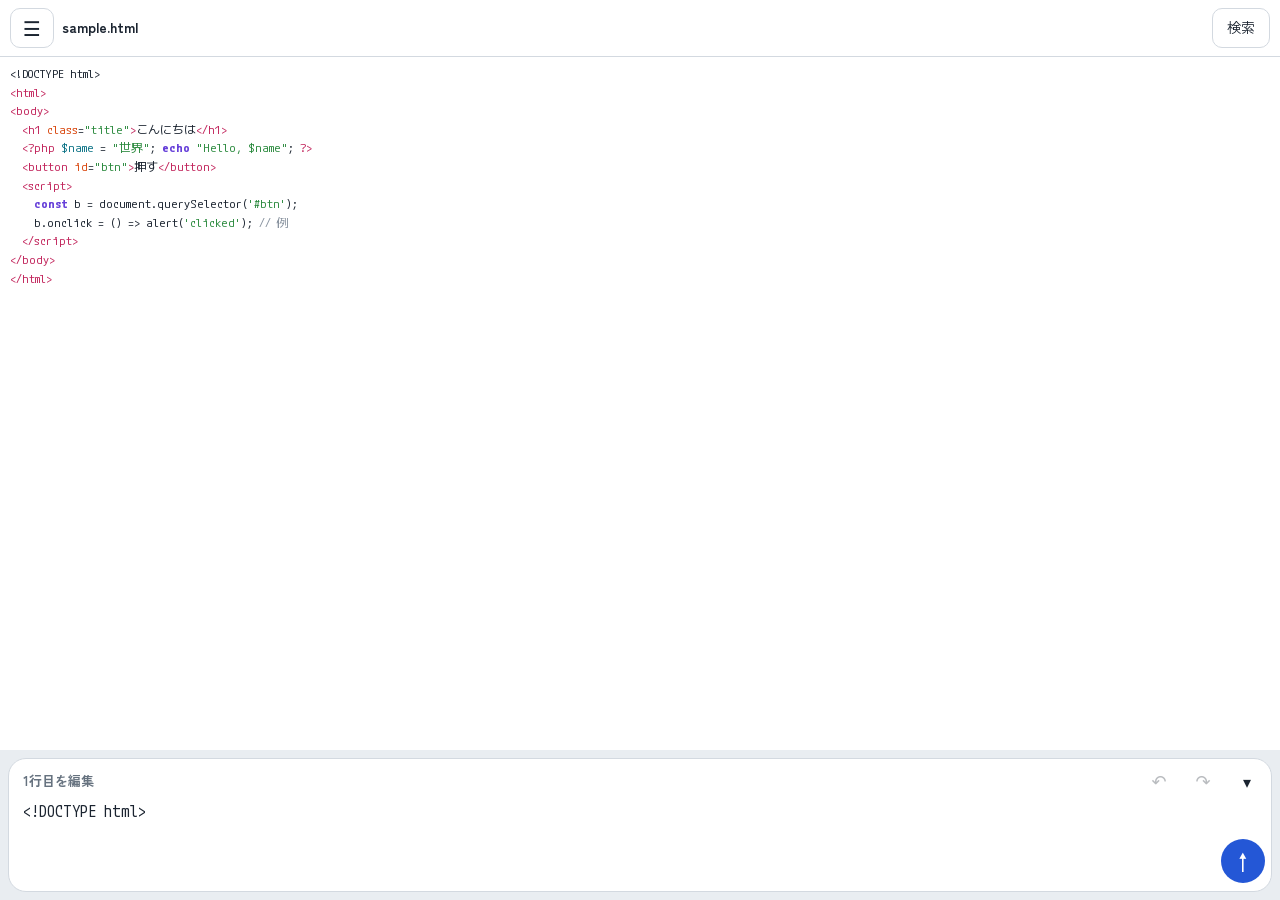
==== editor.html @ 5c8cc274 "Add files via upload" ====
<!DOCTYPE html>
<html lang="ja">
<head>
<meta charset="utf-8">
<meta name="viewport" content="width=device-width, initial-scale=1, viewport-fit=cover">
<title>コードエディタ</title>
<link rel="stylesheet" href="https://fonts.googleapis.com/css2?family=M+PLUS+1+Code:wght@400;700&family=Zen+Kaku+Gothic+New:wght@400;700&display=swap">
<style>
:root{--bg:#e9edf1;--pane:#fff;--ink:#1b2430;--mute:#66727f;--line:#d3d9e0;--acc:#2457d6;--onacc:#fff;--selbg:rgba(36,87,214,.25);
--c:#8a94a0;--s:#2b8a3e;--v:#0b7285;--k:#6741d9;--n:#1971c2;--t:#c2255c;--a:#d9480f;
box-sizing:border-box;padding-top:env(safe-area-inset-top,0px);padding-bottom:env(safe-area-inset-bottom,0px);color-scheme:light}
@media (prefers-color-scheme:dark){:root:not([data-theme="light"]){--bg:#0d1116;--pane:#151a21;--ink:#dde3ea;--mute:#8793a1;--line:#27303a;--acc:#6c9bff;--onacc:#0d1116;--selbg:rgba(108,155,255,.35);
--c:#6c7886;--s:#8ce99a;--v:#66d9e8;--k:#b197fc;--n:#74c0fc;--t:#f783ac;--a:#ffa94d;color-scheme:dark}}
:root[data-theme="dark"]{--bg:#0d1116;--pane:#151a21;--ink:#dde3ea;--mute:#8793a1;--line:#27303a;--acc:#6c9bff;--onacc:#0d1116;--selbg:rgba(108,155,255,.35);
--c:#6c7886;--s:#8ce99a;--v:#66d9e8;--k:#b197fc;--n:#74c0fc;--t:#f783ac;--a:#ffa94d;color-scheme:dark}
html{scroll-padding-top:env(safe-area-inset-top,0px)}
*{box-sizing:border-box}
html,body{height:100%;margin:0}
body{background:var(--bg);color:var(--ink);font:14px/1.4 "Zen Kaku Gothic New",system-ui,sans-serif;overflow:hidden;-webkit-text-size-adjust:100%}
#app{height:100%;display:flex;flex-direction:column;position:relative;overflow:hidden}
button{font:inherit;color:inherit;cursor:pointer}
.b{border:1px solid var(--line);background:var(--pane);border-radius:10px;min-height:40px;padding:0 14px}
header{display:flex;align-items:center;gap:8px;padding:8px 10px;background:var(--pane);border-bottom:1px solid var(--line)}
#menu{width:44px;padding:0;font-size:20px}
#fname{flex:1;min-width:0;white-space:nowrap;overflow:hidden;text-overflow:ellipsis;font-weight:700}
main{position:relative;flex:1;min-height:0;background:var(--pane)}
#mk,#hl,#ta{position:absolute;inset:0;margin:0;padding:8px 10px;border:0;font:12px/1.55 "M PLUS 1 Code",ui-monospace,monospace;white-space:pre;tab-size:2;letter-spacing:0}
#mk,#hl{overflow:hidden;pointer-events:none;color:var(--ink)}
#mk{color:transparent}mark{background:rgba(255,196,0,.4);color:transparent;border-radius:2px}mark.cu{background:rgba(255,140,0,.75)}
#hl code,#mk code{font:inherit}
#hl i{font-style:normal}
#ta{overflow:auto;resize:none;outline:0;background:transparent;color:transparent;-webkit-text-fill-color:transparent;caret-color:var(--acc)}
#ta::selection{background:var(--selbg)}
i.c{color:var(--c)}i.s{color:var(--s)}i.v{color:var(--v)}i.k{color:var(--k);font-weight:700}i.n{color:var(--n)}i.t{color:var(--t)}i.a{color:var(--a)}
#chat{margin:8px;border:1px solid var(--line);background:var(--pane);border-radius:18px;padding:4px 6px 6px 14px}
.bar{display:flex;align-items:center;gap:8px;min-height:36px}
#chip{flex:1;min-width:0;font-size:13px;font-weight:700;color:var(--mute);white-space:nowrap;overflow:hidden;text-overflow:ellipsis}
#min{width:36px;height:36px;border:0;background:transparent;font-size:16px;transition:transform .2s}
#chat.min #min{transform:rotate(180deg)}
.row{display:flex;align-items:flex-end;gap:8px;padding-bottom:2px}
#ct{flex:1;min-width:0;height:84px;resize:none;border:0;outline:0;padding:0;background:transparent;color:var(--ink);font:16px/1.5 "M PLUS 1 Code",ui-monospace,monospace;white-space:pre;overflow:auto}
#ct::placeholder{color:var(--mute)}
#go{flex:none;width:44px;height:44px;border-radius:50%;border:0;background:var(--acc);color:var(--onacc);font-size:22px;font-weight:700}
#chat.min .row{display:none}
#scrim{position:absolute;inset:0;background:rgba(0,0,0,.4);opacity:0;pointer-events:none;transition:opacity .2s;z-index:5}
#drawer{position:absolute;top:0;bottom:0;left:0;width:min(84vw,330px);background:var(--pane);border-right:1px solid var(--line);transform:translateX(-102%);transition:transform .22s;z-index:6;display:flex;flex-direction:column;padding:10px;gap:10px}
#app.open #scrim{opacity:1;pointer-events:auto}
#app.open #drawer{transform:none}
.top{display:flex;gap:8px}
#open{flex:1;background:var(--acc);color:var(--onacc);border-color:var(--acc);font-weight:700}
h2{margin:6px 2px 0;font-size:13px;color:var(--mute)}
#hist{flex:1;overflow:auto;display:flex;flex-direction:column;gap:4px}
.it{display:flex;align-items:center;gap:6px;border-radius:10px;padding:2px 2px 2px 10px}
.it.cur{background:var(--bg)}
.it .m{flex:1;min-width:0;border:0;background:transparent;text-align:left;padding:8px 0}
.it .m b{display:block;white-space:nowrap;overflow:hidden;text-overflow:ellipsis}
.it .m small{color:var(--mute)}
.it .x{width:36px;height:36px;border:0;background:transparent;color:var(--mute)}
.empty{color:var(--mute);padding:8px 4px}
#un,#re{width:36px;height:36px;border:0;background:transparent;font-size:18px}#un:disabled,#re:disabled{opacity:.3}
#sb{display:none;align-items:center;gap:6px;padding:6px 10px;background:var(--pane);border-bottom:1px solid var(--line)}#sb.on{display:flex}
#q{flex:1;min-width:0;height:38px;border:1px solid var(--line);border-radius:10px;background:var(--bg);color:var(--ink);font:16px "Zen Kaku Gothic New",system-ui,sans-serif;padding:0 10px;outline:0}
#qn{font-size:12px;color:var(--mute);min-width:40px;text-align:right}#sb .b{min-height:38px;padding:0 10px}
</style>
</head>
<body>
<div id="app">
  <header>
    <button class="b" id="menu" aria-label="ファイルの履歴を開く">☰</button>
    <div id="fname"></div>
    <button class="b" id="sbtn">検索</button>
  </header>
  <div id="sb"><input id="q" type="search" placeholder="キーワード" autocapitalize="off" autocorrect="off"><span id="qn"></span><button class="b" id="pv" aria-label="前へ">▲</button><button class="b" id="nx" aria-label="次へ">▼</button><button class="b" id="sx" aria-label="検索を閉じる">✕</button></div>
  <main>
    <pre id="mk" aria-hidden="true"><code></code></pre>
    <pre id="hl" aria-hidden="true"><code></code></pre>
    <textarea id="ta" readonly inputmode="none" spellcheck="false" autocapitalize="off" autocorrect="off" wrap="off" aria-label="コード（選択のみ）"></textarea>
  </main>
  <section id="chat">
    <div class="bar"><span id="chip"></span><button id="un" aria-label="元に戻す">↶</button><button id="re" aria-label="やり直す">↷</button><button id="min" aria-label="編集欄を最小化">▾</button></div>
    <div class="row">
      <textarea id="ct" spellcheck="false" autocapitalize="off" autocorrect="off" wrap="off" placeholder="ここで編集して ↑ で本文に反映"></textarea>
      <button id="go" aria-label="本文に反映">↑</button>
    </div>
  </section>
  <div id="scrim"></div>
  <aside id="drawer">
    <div class="top"><button class="b" id="open">開く</button><button class="b" id="new">新規</button></div>
    <input type="file" id="fi" hidden>
    <h2>履歴</h2>
    <div id="hist"></div>
  </aside>
</div>
<script>
const $=s=>document.querySelector(s);
const ta=$('#ta'),ct=$('#ct'),chip=$('#chip'),hl=$('#hl code'),pre=$('#hl'),mkp=$('#mk'),mk=$('#mk code'),app=$('#app'),chat=$('#chat');
const esc=s=>s.replace(/&/g,'&amp;').replace(/</g,'&lt;').replace(/>/g,'&gt;');
const sub=(s,re,f)=>{let o='',i=0,m;re.lastIndex=0;while((m=re.exec(s))&&m[0]){o+=esc(s.slice(i,m.index))+f(m);i=re.lastIndex}return o+esc(s.slice(i))};
const sp=(c,s)=>'<i class="'+c+'">'+esc(s)+'</i>';
const paint=(s,re,cl)=>sub(s,re,m=>{let g=1;while(m[g]===undefined)g++;return sp(cl[g-1],m[0])});
const JSRE=/(\/\/[^\n]*|\/\*[\s\S]*?\*\/)|("(?:\\.|[^"\\\n])*"|'(?:\\.|[^'\\\n])*'|`(?:\\.|[^`\\])*`)|(\$[A-Za-z_]\w*)|\b(const|let|var|function|return|if|else|for|while|do|new|class|extends|import|export|from|async|await|try|catch|finally|throw|switch|case|default|break|continue|this|null|true|false|undefined|typeof|of|in|instanceof)\b|(\b\d+\.?\d*\b)/g;
const PHPRE=/(\/\/[^\n]*|#[^\n]*|\/\*[\s\S]*?\*\/)|("(?:\\.|[^"\\])*"|'(?:\\.|[^'\\])*')|(\$[A-Za-z_]\w*)|\b(echo|print|function|return|if|else|elseif|foreach|for|while|as|new|class|public|private|protected|static|use|namespace|require|require_once|include|include_once|array|null|true|false|try|catch|throw|switch|case|break|continue|isset|empty)\b|(\b\d+\.?\d*\b)/gi;
const CSSRE=/(\/\*[\s\S]*?\*\/)|("[^"\n]*"|'[^'\n]*')|(#[0-9a-f]{3,8}\b)|([\w-]+(?=\s*:))|(\b\d+\.?\d*)/gi;
const CL=['c','s','v','k','n'],CC=['c','s','n','k','n'];
const HTMLRE=/(<!-\-[\s\S]*?-\->)|(<\?[\s\S]*?(?:\?>|$))|(<script\b[^>]*>)([\s\S]*?)(<\/script\s*>)|(<style\b[^>]*>)([\s\S]*?)(<\/style\s*>)|(<\/?[a-zA-Z][^>]*>)/gi;
const ATTR=/([\w:@.-]+)(\s*=\s*)?("[^"]*"|'[^']*'|[^\s"'>]+)?/g;
const VOID=new Set('area base br col embed hr img input link meta source track wbr'.split(' '));
function tag(t){const m=/^(<\/?)([\w:-]+)([\s\S]*?)(\/?>)$/.exec(t);if(!m)return esc(t);
  return sp('t',m[1]+m[2])+sub(m[3],ATTR,x=>sp('a',x[1])+esc(x[2]||'')+(x[3]?sp('s',x[3]):''))+sp('t',m[4])}
function php(t){const o=/^(<\?(?:php|=)?)([\s\S]*?)(\?>)?$/.exec(t);return sp('t',o[1])+paint(o[2],PHPRE,CL)+(o[3]?sp('t',o[3]):'')}
function paintAll(s,n){const e=n.split('.').pop().toLowerCase();
  if(['js','mjs','json'].includes(e))return paint(s,JSRE,CL);
  if(e==='css')return paint(s,CSSRE,CC);
  if(['txt','md'].includes(e))return esc(s);
  return sub(s,HTMLRE,m=>m[1]?sp('c',m[1]):m[2]?php(m[2]):m[3]?tag(m[3])+paint(m[4],JSRE,CL)+tag(m[5]):m[6]?tag(m[6])+paint(m[7],CSSRE,CC)+tag(m[8]):tag(m[9]))}
function scope(src,pos){const re=new RegExp(HTMLRE.source,'gi'),st=[];let best=null,m;
  const cons=(s,e,nm)=>{if(s<=pos&&pos<=e&&(!best||e-s<best.e-best.s))best={s,e,nm}};
  while((m=re.exec(src))){
    if(m[3])cons(m.index+m[3].length,m.index+m[3].length+m[4].length,'script');
    else if(m[6])cons(m.index+m[6].length,m.index+m[6].length+m[7].length,'style');
    else if(m[9]){const t=m[9],x=/^<(\/?)([\w:-]+)/.exec(t);if(!x)continue;const nm=x[2].toLowerCase();
      if(VOID.has(nm)||/\/>$/.test(t))continue;
      if(!x[1])st.push({nm,s:m.index+t.length});
      else{let k=st.length-1;while(k>=0&&st[k].nm!==nm)k--;if(k>=0){const o=st[k];st.length=k;cons(o.s,m.index,nm)}}}}
  return best}
let H=[],cur,S={s:0,e:0},tm;
try{H=JSON.parse(localStorage.getItem('ed.h')||'[]')}catch(e){}
const persist=()=>{const w=()=>localStorage.setItem('ed.h',JSON.stringify(H.slice(0,30)));try{w()}catch(e){try{H.forEach(x=>{if(x!==cur){x.u=[x.c];x.i=0}});w()}catch(e2){}}};
const fl=(b,t)=>{const o=b.textContent;b.textContent=t;setTimeout(()=>b.textContent=o,1200)};
const SAMPLE='<!DOCTYPE html>\n<html>\n<body>\n  <h1 class="title">こんにちは</h1>\n  <?php $name = "世界"; echo "Hello, $name"; ?>\n  <button id="btn">押す</button>\n  <script>\n    const b = document.querySelector(\'#btn\');\n    b.onclick = () => alert(\'clicked\'); // 例\n  <\/script>\n</body>\n</html>\n';
function sy(){[pre,mkp].forEach(p=>{p.scrollTop=ta.scrollTop;p.scrollLeft=ta.scrollLeft})}
function render(){hl.innerHTML=paintAll(ta.value,cur.n)+'\n ';find();sy()}
function touch(){cur.c=ta.value;cur.t=Date.now();clearTimeout(tm);tm=setTimeout(()=>{H=[cur,...H.filter(x=>x.id!==cur.id)];persist();list()},500)}
function sync(){const v=ta.value,a=ta.selectionStart,b=ta.selectionEnd;
  if(a!==b){S={s:a,e:b};chip.textContent='選択範囲 '+(b-a)+'文字'}
  else{const r=/^(js|mjs|json|css|txt|md)$/i.test(cur.n.split('.').pop())?null:scope(v,a);
    if(r){S=r;chip.textContent='<'+r.nm+'> の中身を編集'}
    else{const ls=v.lastIndexOf('\n',a-1)+1;let le=v.indexOf('\n',a);if(le<0)le=v.length;S={s:ls,e:le};chip.textContent=v.slice(0,a).split('\n').length+'行目を編集'}}
  ct.value=v.slice(S.s,S.e)}
const later=()=>setTimeout(sync,0);
['keyup','pointerup','touchend','select','input','click'].forEach(e=>ta.addEventListener(e,later));
document.addEventListener('selectionchange',()=>{if(document.activeElement===ta)later()});
ta.addEventListener('scroll',sy);
$('#go').onclick=()=>{const t=ct.value,v=ta.value;ta.value=v.slice(0,S.s)+t+v.slice(S.e);
  const sel=ta.selectionStart!==ta.selectionEnd||false;
  const wasSel=chip.textContent.startsWith('選択');
  wasSel?ta.setSelectionRange(S.s,S.s+t.length):ta.setSelectionRange(S.s,S.s);
  render();commit();sync();const c=chip.textContent;chip.textContent='反映しました ✓';setTimeout(()=>{if(chip.textContent.startsWith('反映'))chip.textContent=c},1200)};
$('#min').onclick=()=>chat.classList.toggle('min');
function commit(){cur.u=cur.u.slice(0,cur.i+1);cur.u.push(ta.value);if(cur.u.length>50)cur.u.shift();cur.i=cur.u.length-1;touch();ur()}
function ur(){$('#un').disabled=cur.i<=0;$('#re').disabled=cur.i>=cur.u.length-1}
function jump(d){const i=cur.i+d;if(i<0||i>=cur.u.length)return;cur.i=i;const p=ta.selectionStart,st=ta.scrollTop,sl=ta.scrollLeft;ta.value=cur.u[i];const n=Math.min(p,ta.value.length);ta.setSelectionRange(n,n);render();ta.scrollTop=st;ta.scrollLeft=sl;sy();touch();sync();ur()}
$('#un').onclick=()=>jump(-1);$('#re').onclick=()=>jump(1);
let ms=[],mi=0;const q=$('#q');
function find(){const k=q.value.toLowerCase(),raw=ta.value,v=raw.toLowerCase();ms=[];
  if(k&&$('#sb').classList.contains('on')){let i=-1;while(ms.length<2000&&(i=v.indexOf(k,i+1))>=0)ms.push(i)}
  if(mi>=ms.length)mi=0;let o='',p=0;
  ms.forEach((x,j)=>{o+=esc(raw.slice(p,x))+'<mark'+(j===mi?' class="cu"':'')+'>'+esc(raw.substr(x,k.length))+'</mark>';p=x+k.length});
  mk.innerHTML=ms.length?o+esc(raw.slice(p))+'\n ':'';
  $('#qn').textContent=ms.length?(mi+1)+'/'+ms.length:(k?'0件':'')}
function step(d){if(!ms.length)return;mi=(mi+d+ms.length)%ms.length;find();const x=ms[mi];ta.setSelectionRange(x,x+q.value.length);sync();
  const m=mk.querySelector('mark.cu');if(m){ta.scrollTop=Math.max(0,m.offsetTop-ta.clientHeight/3);ta.scrollLeft=Math.max(0,m.offsetLeft-ta.clientWidth/3);sy()}}
q.oninput=()=>{mi=0;find();step(0)};
q.onkeydown=e=>{if(e.key==='Enter'){e.preventDefault();step(e.shiftKey?-1:1)}};
$('#nx').onclick=()=>step(1);$('#pv').onclick=()=>step(-1);
$('#sbtn').onclick=()=>{const s=$('#sb');s.classList.toggle('on');if(s.classList.contains('on'))q.focus();find()};
$('#sx').onclick=()=>{$('#sb').classList.remove('on');find()};
function setDoc(d){cur=d;if(!d.u){d.u=[d.c];d.i=0}ta.value=d.c;$('#fname').textContent=d.n;render();ta.scrollTop=0;ta.setSelectionRange(0,0);sync();list();ur()}
function list(){const el=$('#hist');
  el.innerHTML=H.length?H.map(x=>'<div class="it'+(x.id===cur.id?' cur':'')+'" data-id="'+x.id+'"><button class="m"><b>'+esc(x.n)+'</b><small>'+new Date(x.t).toLocaleString('ja-JP',{month:'numeric',day:'numeric',hour:'2-digit',minute:'2-digit'})+'</small></button><button class="x" aria-label="履歴から削除">✕</button></div>').join(''):'<div class="empty">開いたファイルがここに並びます</div>'}
$('#hist').onclick=e=>{const it=e.target.closest('.it');if(!it)return;const id=+it.dataset.id;
  if(e.target.closest('.x')){H=H.filter(x=>x.id!==id);persist();list();return}
  const d=H.find(x=>x.id===id);if(d){setDoc(d);app.classList.remove('open')}};
$('#menu').onclick=()=>app.classList.add('open');
$('#scrim').onclick=()=>app.classList.remove('open');
$('#open').onclick=()=>$('#fi').click();
$('#new').onclick=()=>{setDoc({id:Date.now(),n:'名称未設定.html',c:'',t:Date.now()});app.classList.remove('open')};
$('#fi').onchange=e=>{const f=e.target.files[0];if(!f)return;const r=new FileReader();
  r.onload=()=>{const d={id:Date.now(),n:f.name,c:String(r.result),t:Date.now()};H=[d,...H];persist();setDoc(d);app.classList.remove('open')};
  r.readAsText(f);e.target.value=''};
const vv=window.visualViewport;if(vv){const f=()=>{document.documentElement.style.height=vv.height+'px';window.scrollTo(0,0)};vv.addEventListener('resize',f)}
if(!H.length){H=[{id:Date.now(),n:'sample.html',c:SAMPLE,t:Date.now()}];persist()}
setDoc(H[0]);
</script>
</body>
</html>
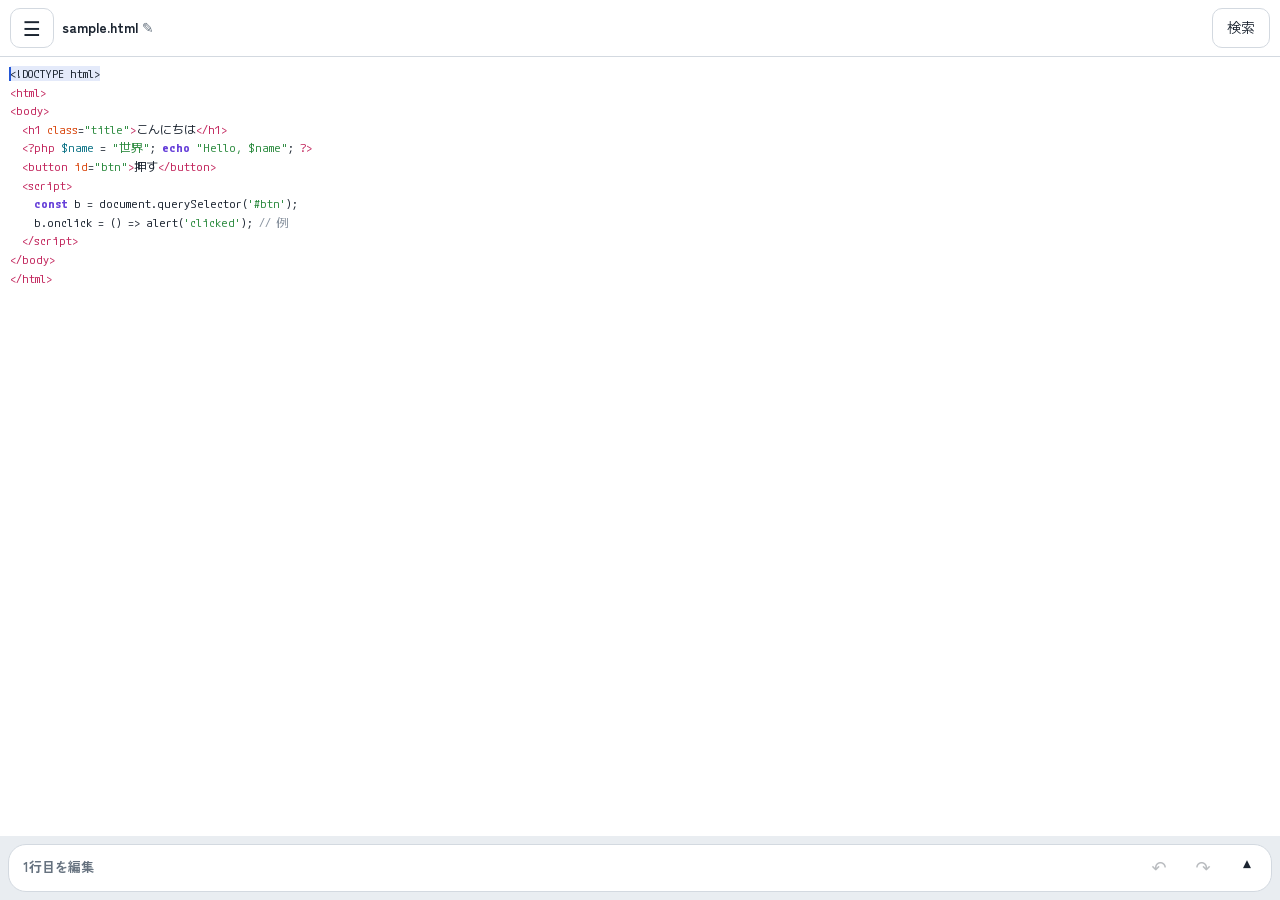
==== commit a764196c: "Add files via upload" ====
--- a/editor.html
+++ b/editor.html
@@ -24,9 +24,9 @@
 #menu{width:44px;padding:0;font-size:20px}
 #fname{flex:1;min-width:0;white-space:nowrap;overflow:hidden;text-overflow:ellipsis;font-weight:700}
 main{position:relative;flex:1;min-height:0;background:var(--pane)}
-#mk,#hl,#ta{position:absolute;inset:0;margin:0;padding:8px 10px;border:0;font:12px/1.55 "M PLUS 1 Code",ui-monospace,monospace;white-space:pre;tab-size:2;letter-spacing:0}
-#mk,#hl{overflow:hidden;pointer-events:none;color:var(--ink)}
-#mk{color:transparent}mark{background:rgba(255,196,0,.4);color:transparent;border-radius:2px}mark.cu{background:rgba(255,140,0,.75)}
+#sc,#mk,#hl,#ta{position:absolute;inset:0;margin:0;padding:8px 10px;border:0;font:12px/1.55 "M PLUS 1 Code",ui-monospace,monospace;white-space:pre;tab-size:2;letter-spacing:0}
+#sc,#mk,#hl{overflow:hidden;pointer-events:none;color:var(--ink)}
+#sc,#mk{color:transparent}mark{background:rgba(255,196,0,.4);color:transparent;border-radius:2px}mark.cu{background:rgba(255,140,0,.75)}
 #hl code,#mk code{font:inherit}
 #hl i{font-style:normal}
 #ta{overflow:auto;resize:none;outline:0;background:transparent;color:transparent;-webkit-text-fill-color:transparent;caret-color:var(--acc)}
@@ -41,13 +41,14 @@
 #ct{flex:1;min-width:0;height:84px;resize:none;border:0;outline:0;padding:0;background:transparent;color:var(--ink);font:16px/1.5 "M PLUS 1 Code",ui-monospace,monospace;white-space:pre;overflow:auto}
 #ct::placeholder{color:var(--mute)}
 #go{flex:none;width:44px;height:44px;border-radius:50%;border:0;background:var(--acc);color:var(--onacc);font-size:22px;font-weight:700}
-#chat.min .row{display:none}
+.rw{display:grid;grid-template-rows:1fr;transition:grid-template-rows .28s cubic-bezier(.3,.8,.3,1)}.rw>div{overflow:hidden;min-height:0;transition:opacity .2s}
+#chat.min .rw{grid-template-rows:0fr}#chat.min .rw>div{opacity:0;visibility:hidden;transition:opacity .15s,visibility 0s .28s}
 #scrim{position:absolute;inset:0;background:rgba(0,0,0,.4);opacity:0;pointer-events:none;transition:opacity .2s;z-index:5}
 #drawer{position:absolute;top:0;bottom:0;left:0;width:min(84vw,330px);background:var(--pane);border-right:1px solid var(--line);transform:translateX(-102%);transition:transform .22s;z-index:6;display:flex;flex-direction:column;padding:10px;gap:10px}
 #app.open #scrim{opacity:1;pointer-events:auto}
 #app.open #drawer{transform:none}
 .top{display:flex;gap:8px}
-#open{flex:1;background:var(--acc);color:var(--onacc);border-color:var(--acc);font-weight:700}
+#open{flex:none;background:var(--acc);color:var(--onacc);border-color:var(--acc);font-weight:700}
 h2{margin:6px 2px 0;font-size:13px;color:var(--mute)}
 #hist{flex:1;overflow:auto;display:flex;flex-direction:column;gap:4px}
 .it{display:flex;align-items:center;gap:6px;border-radius:10px;padding:2px 2px 2px 10px}
@@ -61,6 +62,22 @@
 #sb{display:none;align-items:center;gap:6px;padding:6px 10px;background:var(--pane);border-bottom:1px solid var(--line)}#sb.on{display:flex}
 #q{flex:1;min-width:0;height:38px;border:1px solid var(--line);border-radius:10px;background:var(--bg);color:var(--ink);font:16px "Zen Kaku Gothic New",system-ui,sans-serif;padding:0 10px;outline:0}
 #qn{font-size:12px;color:var(--mute);min-width:40px;text-align:right}#sb .b{min-height:38px;padding:0 10px}
+#chat.hide{display:none}
+#sc code{display:block;width:max-content;min-width:100%;font:inherit}
+.sc{background:rgba(120,140,200,.16);background:color-mix(in srgb,var(--acc) 12%,transparent)}
+.cr{display:inline-block;width:0;height:0;position:relative}.cr::after{content:"";position:absolute;left:-1px;top:-.95em;height:1.2em;border-left:2px solid var(--acc);animation:bl 1s steps(2,start) infinite}
+@keyframes bl{to{visibility:hidden}}
+#chip{cursor:pointer}
+#fname{cursor:pointer}#fname::after{content:" ✎";color:var(--mute);font-weight:400}
+#open,#new,#save{min-height:42px}
+.two{display:flex;gap:8px}.two .b{flex:1}
+#rec{display:flex;flex-wrap:wrap;gap:6px}
+.rf{border:1px solid var(--line);background:transparent;border-radius:8px;padding:3px 8px;font-size:12px;color:var(--mute);max-width:100%;white-space:nowrap;overflow:hidden;text-overflow:ellipsis}
+.rf.cur{border-color:var(--acc);color:var(--acc)}
+.hi{display:flex;flex-direction:column;gap:2px;text-align:left;border:0;border-left:3px solid var(--line);background:transparent;padding:6px 8px;border-radius:0 8px 8px 0;width:100%;flex:none}
+.hi.cur{border-left-color:var(--acc);background:var(--bg)}.hi.fut{opacity:.5}
+.hh{font-size:13px;font-weight:700}.hh em{font-style:normal;color:var(--mute);font-weight:400}
+.hx{font:12px "M PLUS 1 Code",ui-monospace,monospace;color:var(--mute);white-space:nowrap;overflow:hidden;text-overflow:ellipsis}
 </style>
 </head>
 <body>
@@ -72,28 +89,31 @@
   </header>
   <div id="sb"><input id="q" type="search" placeholder="キーワード" autocapitalize="off" autocorrect="off"><span id="qn"></span><button class="b" id="pv" aria-label="前へ">▲</button><button class="b" id="nx" aria-label="次へ">▼</button><button class="b" id="sx" aria-label="検索を閉じる">✕</button></div>
   <main>
+    <pre id="sc" aria-hidden="true"><code></code></pre>
     <pre id="mk" aria-hidden="true"><code></code></pre>
     <pre id="hl" aria-hidden="true"><code></code></pre>
     <textarea id="ta" readonly inputmode="none" spellcheck="false" autocapitalize="off" autocorrect="off" wrap="off" aria-label="コード（選択のみ）"></textarea>
   </main>
   <section id="chat">
     <div class="bar"><span id="chip"></span><button id="un" aria-label="元に戻す">↶</button><button id="re" aria-label="やり直す">↷</button><button id="min" aria-label="編集欄を最小化">▾</button></div>
-    <div class="row">
+    <div class="rw"><div><div class="row">
       <textarea id="ct" spellcheck="false" autocapitalize="off" autocorrect="off" wrap="off" placeholder="ここで編集して ↑ で本文に反映"></textarea>
       <button id="go" aria-label="本文に反映">↑</button>
-    </div>
+    </div></div></div>
   </section>
   <div id="scrim"></div>
   <aside id="drawer">
-    <div class="top"><button class="b" id="open">開く</button><button class="b" id="new">新規</button></div>
-    <input type="file" id="fi" hidden>
-    <h2>履歴</h2>
+    <button class="b" id="open">開く</button>
+    <div id="rec"></div>
+    <input type="file" id="fi" accept=".js,.mjs,.json,.php,.html,.htm,.css,.txt,.md,text/*" hidden>
+    <div class="two"><button class="b" id="new">新規作成</button><button class="b" id="save">保存</button></div>
+    <h2>変更履歴（タップでその時点に戻る）</h2>
     <div id="hist"></div>
   </aside>
 </div>
 <script>
 const $=s=>document.querySelector(s);
-const ta=$('#ta'),ct=$('#ct'),chip=$('#chip'),hl=$('#hl code'),pre=$('#hl'),mkp=$('#mk'),mk=$('#mk code'),app=$('#app'),chat=$('#chat');
+const ta=$('#ta'),ct=$('#ct'),chip=$('#chip'),hl=$('#hl code'),pre=$('#hl'),mkp=$('#mk'),scp=$('#sc'),scc=$('#sc code'),mk=$('#mk code'),app=$('#app'),chat=$('#chat');
 const esc=s=>s.replace(/&/g,'&amp;').replace(/</g,'&lt;').replace(/>/g,'&gt;');
 const sub=(s,re,f)=>{let o='',i=0,m;re.lastIndex=0;while((m=re.exec(s))&&m[0]){o+=esc(s.slice(i,m.index))+f(m);i=re.lastIndex}return o+esc(s.slice(i))};
 const sp=(c,s)=>'<i class="'+c+'">'+esc(s)+'</i>';
@@ -123,33 +143,45 @@
       if(!x[1])st.push({nm,s:m.index+t.length});
       else{let k=st.length-1;while(k>=0&&st[k].nm!==nm)k--;if(k>=0){const o=st[k];st.length=k;cons(o.s,m.index,nm)}}}}
   return best}
-let H=[],cur,S={s:0,e:0},tm;
+let H=[],cur,S={s:0,e:0},tm,nameMode=false;
 try{H=JSON.parse(localStorage.getItem('ed.h')||'[]')}catch(e){}
-const persist=()=>{const w=()=>localStorage.setItem('ed.h',JSON.stringify(H.slice(0,30)));try{w()}catch(e){try{H.forEach(x=>{if(x!==cur){x.u=[x.c];x.i=0}});w()}catch(e2){}}};
+const persist=()=>{const w=()=>localStorage.setItem('ed.h',JSON.stringify(H.slice(0,30)));try{w()}catch(e){try{H.forEach(x=>{if(x!==cur){x.u=[{c:x.c}];x.i=0}});w()}catch(e2){}}};
 const fl=(b,t)=>{const o=b.textContent;b.textContent=t;setTimeout(()=>b.textContent=o,1200)};
 const SAMPLE='<!DOCTYPE html>\n<html>\n<body>\n  <h1 class="title">こんにちは</h1>\n  <?php $name = "世界"; echo "Hello, $name"; ?>\n  <button id="btn">押す</button>\n  <script>\n    const b = document.querySelector(\'#btn\');\n    b.onclick = () => alert(\'clicked\'); // 例\n  <\/script>\n</body>\n</html>\n';
-function sy(){[pre,mkp].forEach(p=>{p.scrollTop=ta.scrollTop;p.scrollLeft=ta.scrollLeft})}
-function render(){hl.innerHTML=paintAll(ta.value,cur.n)+'\n ';find();sy()}
+function sy(){[pre,mkp,scp].forEach(p=>{p.scrollTop=ta.scrollTop;p.scrollLeft=ta.scrollLeft})}
+function render(){hl.innerHTML=paintAll(ta.value,cur.n)+'\n ';find();scRender();sy()}
 function touch(){cur.c=ta.value;cur.t=Date.now();clearTimeout(tm);tm=setTimeout(()=>{H=[cur,...H.filter(x=>x.id!==cur.id)];persist();list()},500)}
-function sync(){const v=ta.value,a=ta.selectionStart,b=ta.selectionEnd;
+function sync(){nameMode=false;const v=ta.value,a=ta.selectionStart,b=ta.selectionEnd;
   if(a!==b){S={s:a,e:b};chip.textContent='選択範囲 '+(b-a)+'文字'}
   else{const r=/^(js|mjs|json|css|txt|md)$/i.test(cur.n.split('.').pop())?null:scope(v,a);
     if(r){S=r;chip.textContent='<'+r.nm+'> の中身を編集'}
     else{const ls=v.lastIndexOf('\n',a-1)+1;let le=v.indexOf('\n',a);if(le<0)le=v.length;S={s:ls,e:le};chip.textContent=v.slice(0,a).split('\n').length+'行目を編集'}}
-  ct.value=v.slice(S.s,S.e)}
-const later=()=>setTimeout(sync,0);
+  ct.value=v.slice(S.s,S.e);scRender()}
+function lineHTML(t,x0,x1,cc){const pts=[...new Set([0,t.length,x0,x1,cc].filter(x=>x>=0&&x<=t.length))].sort((a,b)=>a-b);let o='';
+  for(let i=0;i<pts.length;i++){const p=pts[i];if(p===cc)o+='<span class="cr"></span>';
+    if(i+1<pts.length){const q=pts[i+1],g=esc(t.slice(p,q));o+=(x1>x0&&p>=x0&&q<=x1)?'<span class="sc">'+g+'</span>':g}}
+  return o||' '}
+function scRender(){const v=ta.value,a=ta.selectionStart,col=a===ta.selectionEnd;let o='',ls=0;
+  v.split('\n').forEach(t=>{const le=ls+t.length,full=col&&S.s<=ls&&S.e>le;let x0=-1,x1=-1;
+    if(col&&!full){const p=Math.max(S.s,ls),q=Math.min(S.e,le);if(p<q){x0=p-ls;x1=q-ls}}
+    const cc=col&&a>=ls&&a<=le?a-ls:-1;
+    o+='<div'+(full?' class="sc"':'')+'>'+lineHTML(t,x0,x1,cc)+'</div>';ls=le+1});
+  scc.innerHTML=o}
+const later=()=>setTimeout(()=>{sync();chat.classList.toggle('min',ta.selectionStart===ta.selectionEnd)},0);
 ['keyup','pointerup','touchend','select','input','click'].forEach(e=>ta.addEventListener(e,later));
 document.addEventListener('selectionchange',()=>{if(document.activeElement===ta)later()});
 ta.addEventListener('scroll',sy);
-$('#go').onclick=()=>{const t=ct.value,v=ta.value;ta.value=v.slice(0,S.s)+t+v.slice(S.e);
+$('#go').onclick=()=>{if(nameMode){renameDoc();return}const t=ct.value,v=ta.value;ta.value=v.slice(0,S.s)+t+v.slice(S.e);
   const sel=ta.selectionStart!==ta.selectionEnd||false;
   const wasSel=chip.textContent.startsWith('選択');
   wasSel?ta.setSelectionRange(S.s,S.s+t.length):ta.setSelectionRange(S.s,S.s);
   render();commit();sync();const c=chip.textContent;chip.textContent='反映しました ✓';setTimeout(()=>{if(chip.textContent.startsWith('反映'))chip.textContent=c},1200)};
 $('#min').onclick=()=>chat.classList.toggle('min');
-function commit(){cur.u=cur.u.slice(0,cur.i+1);cur.u.push(ta.value);if(cur.u.length>50)cur.u.shift();cur.i=cur.u.length-1;touch();ur()}
+chip.onclick=()=>chat.classList.toggle('min');
+function summ(o,n,k){const a=o.split('\n'),b=n.split('\n');let p=0;while(p<a.length&&p<b.length&&a[p]===b[p])p++;let s=0;while(s<a.length-p&&s<b.length-p&&a[a.length-1-s]===b[b.length-1-s])s++;const d=a.length-p-s,ad=b.length-p-s;return{t:Date.now(),l:p+1,a:ad,d:d,x:((ad>0?b[p]:a[p])||'').trim().slice(0,40),k:k.replace(/を編集$/,'')}}
+function commit(k){const o=cur.u[cur.i].c,n=ta.value;if(o===n)return;k=k||chip.textContent;cur.u=cur.u.slice(0,cur.i+1);cur.u.push({c:n,m:summ(o,n,k)});if(cur.u.length>50)cur.u.shift();cur.i=cur.u.length-1;touch();ur();hist()}
 function ur(){$('#un').disabled=cur.i<=0;$('#re').disabled=cur.i>=cur.u.length-1}
-function jump(d){const i=cur.i+d;if(i<0||i>=cur.u.length)return;cur.i=i;const p=ta.selectionStart,st=ta.scrollTop,sl=ta.scrollLeft;ta.value=cur.u[i];const n=Math.min(p,ta.value.length);ta.setSelectionRange(n,n);render();ta.scrollTop=st;ta.scrollLeft=sl;sy();touch();sync();ur()}
+function jump(d){const i=cur.i+d;if(i<0||i>=cur.u.length)return;cur.i=i;const p=ta.selectionStart,st=ta.scrollTop,sl=ta.scrollLeft;ta.value=cur.u[i].c;const n=Math.min(p,ta.value.length);ta.setSelectionRange(n,n);render();ta.scrollTop=st;ta.scrollLeft=sl;sy();touch();sync();ur();hist()}
 $('#un').onclick=()=>jump(-1);$('#re').onclick=()=>jump(1);
 let ms=[],mi=0;const q=$('#q');
 function find(){const k=q.value.toLowerCase(),raw=ta.value,v=raw.toLowerCase();ms=[];
@@ -163,15 +195,30 @@
 q.oninput=()=>{mi=0;find();step(0)};
 q.onkeydown=e=>{if(e.key==='Enter'){e.preventDefault();step(e.shiftKey?-1:1)}};
 $('#nx').onclick=()=>step(1);$('#pv').onclick=()=>step(-1);
-$('#sbtn').onclick=()=>{const s=$('#sb');s.classList.toggle('on');if(s.classList.contains('on'))q.focus();find()};
-$('#sx').onclick=()=>{$('#sb').classList.remove('on');find()};
-function setDoc(d){cur=d;if(!d.u){d.u=[d.c];d.i=0}ta.value=d.c;$('#fname').textContent=d.n;render();ta.scrollTop=0;ta.setSelectionRange(0,0);sync();list();ur()}
-function list(){const el=$('#hist');
-  el.innerHTML=H.length?H.map(x=>'<div class="it'+(x.id===cur.id?' cur':'')+'" data-id="'+x.id+'"><button class="m"><b>'+esc(x.n)+'</b><small>'+new Date(x.t).toLocaleString('ja-JP',{month:'numeric',day:'numeric',hour:'2-digit',minute:'2-digit'})+'</small></button><button class="x" aria-label="履歴から削除">✕</button></div>').join(''):'<div class="empty">開いたファイルがここに並びます</div>'}
-$('#hist').onclick=e=>{const it=e.target.closest('.it');if(!it)return;const id=+it.dataset.id;
-  if(e.target.closest('.x')){H=H.filter(x=>x.id!==id);persist();list();return}
-  const d=H.find(x=>x.id===id);if(d){setDoc(d);app.classList.remove('open')}};
+$('#sbtn').onclick=()=>{const s=$('#sb');s.classList.toggle('on');if(s.classList.contains('on'))q.focus();else{q.blur();chat.classList.remove('hide')}find()};
+$('#sx').onclick=()=>{$('#sb').classList.remove('on');q.blur();chat.classList.remove('hide');find()};
+q.addEventListener('focus',()=>chat.classList.add('hide'));
+q.addEventListener('blur',()=>chat.classList.remove('hide'));
+$('#sb').addEventListener('mousedown',e=>{if(e.target.closest('button'))e.preventDefault()});
+function setDoc(d){cur=d;if(!d.u){d.u=[{c:d.c}];d.i=0}d.u=d.u.map(x=>typeof x==='string'?{c:x}:x);if(d.i==null||d.i>=d.u.length)d.i=d.u.length-1;ta.value=d.c;nameMode=false;$('#fname').textContent=d.n;render();ta.scrollTop=0;ta.setSelectionRange(0,0);sync();list();ur();hist()}
+function list(){$('#rec').innerHTML=H.slice(0,5).map(x=>'<button class="rf'+(x.id===cur.id?' cur':'')+'" data-id="'+x.id+'">'+esc(x.n)+'</button>').join('')}
+$('#rec').onclick=e=>{const b=e.target.closest('.rf');if(!b)return;const d=H.find(x=>x.id===+b.dataset.id);if(d){setDoc(d);app.classList.remove('open')}};
+function hist(){const r=[];
+  for(let i=cur.u.length-1;i>=1;i--){const m=cur.u[i].m||{};
+    r.push('<button class="hi'+(i===cur.i?' cur':'')+(i>cur.i?' fut':'')+'" data-i="'+i+'"><span class="hh">'+esc(m.k||'変更')+(m.l?' · '+m.l+'行目':'')+' <em>+'+(m.a||0)+' −'+(m.d||0)+(m.t?' · '+new Date(m.t).toLocaleTimeString('ja-JP',{hour:'2-digit',minute:'2-digit'}):'')+'</em></span><span class="hx">'+esc(m.x||'(空行)')+'</span></button>')}
+  const base='<button class="hi'+(cur.i===0?' cur':'')+'" data-i="0"><span class="hh">開いた時点の状態</span></button>';
+  $('#hist').innerHTML=(r.length?'':'<div class="empty">↑で反映した変更がここに並びます</div>')+r.join('')+base}
+$('#hist').onclick=e=>{const b=e.target.closest('.hi');if(!b)return;jump(+b.dataset.i-cur.i);app.classList.remove('open')};
 $('#menu').onclick=()=>app.classList.add('open');
+$('#fname').onclick=()=>{nameMode=true;chip.textContent='ファイル名を編集';ct.value=cur.n;chat.classList.remove('min');ct.focus();ct.select()};
+function renameDoc(){const n=ct.value.replace(/\s+/g,' ').trim();if(!n)return;cur.n=n;$('#fname').textContent=n;render();touch();sync();chip.textContent='名前を変更しました ✓';setTimeout(()=>{if(chip.textContent.startsWith('名前'))sync()},1200)}
+$('#save').onclick=async e=>{const b=e.currentTarget;if(!ta.value){fl(b,'中身が空です');return}
+  try{const dl=await window.claude.use('downloads');if(!dl)throw{code:'unavailable'};let fn=cur.n;
+    try{await dl.save({filename:fn,data:ta.value})}
+    catch(x){if(x&&x.code==='rejected_extension'){fn=cur.n+'.txt';await dl.save({filename:fn,data:ta.value})}else throw x}
+    fl(b,fn===cur.n?'保存しました':'.txt を付けて保存')}
+  catch(x){if(x&&x.code==='declined')return;
+    try{await navigator.clipboard.writeText(ta.value);fl(b,'保存不可のためコピー')}catch(y){fl(b,'保存できません')}}};
 $('#scrim').onclick=()=>app.classList.remove('open');
 $('#open').onclick=()=>$('#fi').click();
 $('#new').onclick=()=>{setDoc({id:Date.now(),n:'名称未設定.html',c:'',t:Date.now()});app.classList.remove('open')};
@@ -180,7 +227,7 @@
   r.readAsText(f);e.target.value=''};
 const vv=window.visualViewport;if(vv){const f=()=>{document.documentElement.style.height=vv.height+'px';window.scrollTo(0,0)};vv.addEventListener('resize',f)}
 if(!H.length){H=[{id:Date.now(),n:'sample.html',c:SAMPLE,t:Date.now()}];persist()}
-setDoc(H[0]);
+setDoc(H[0]);chat.classList.add('min');
 </script>
 </body>
 </html>
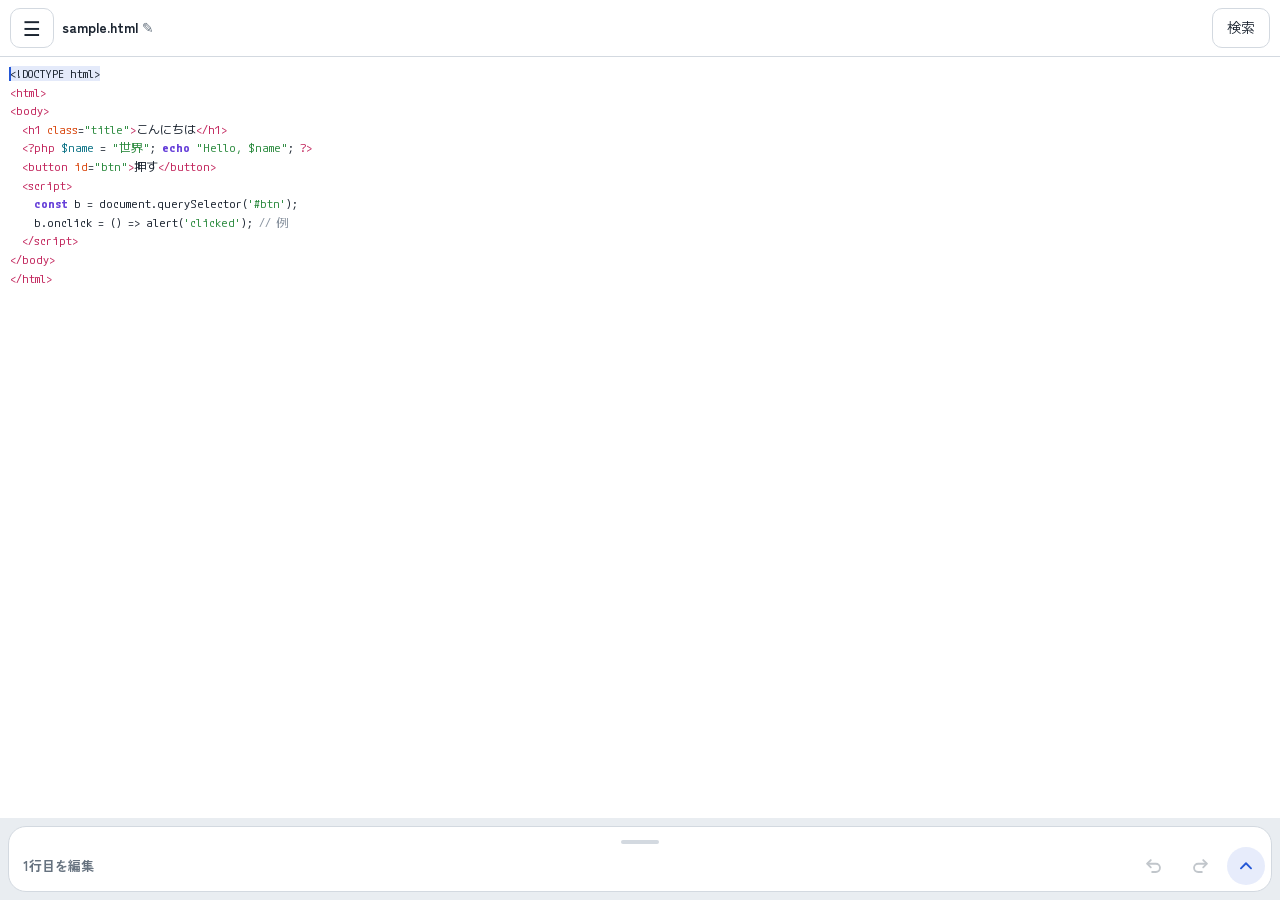
==== commit 115c6583: "Add files via upload" ====
--- a/editor.html
+++ b/editor.html
@@ -35,12 +35,12 @@
 #chat{margin:8px;border:1px solid var(--line);background:var(--pane);border-radius:18px;padding:4px 6px 6px 14px}
 .bar{display:flex;align-items:center;gap:8px;min-height:36px}
 #chip{flex:1;min-width:0;font-size:13px;font-weight:700;color:var(--mute);white-space:nowrap;overflow:hidden;text-overflow:ellipsis}
-#min{width:36px;height:36px;border:0;background:transparent;font-size:16px;transition:transform .2s}
+#min{transition:transform .2s}
 #chat.min #min{transform:rotate(180deg)}
 .row{display:flex;align-items:flex-end;gap:8px;padding-bottom:2px}
-#ct{flex:1;min-width:0;height:84px;resize:none;border:0;outline:0;padding:0;background:transparent;color:var(--ink);font:16px/1.5 "M PLUS 1 Code",ui-monospace,monospace;white-space:pre;overflow:auto}
+#ct{flex:1;min-width:0;height:var(--ch,84px);transition:height .2s;resize:none;border:0;outline:0;padding:0;background:transparent;color:var(--ink);font:16px/1.5 "M PLUS 1 Code",ui-monospace,monospace;white-space:pre;overflow:auto}
 #ct::placeholder{color:var(--mute)}
-#go{flex:none;width:44px;height:44px;border-radius:50%;border:0;background:var(--acc);color:var(--onacc);font-size:22px;font-weight:700}
+#go{display:grid;place-items:center;flex:none;width:44px;height:44px;border-radius:50%;border:0;background:var(--acc);color:var(--onacc);font-size:22px;font-weight:700}
 .rw{display:grid;grid-template-rows:1fr;transition:grid-template-rows .28s cubic-bezier(.3,.8,.3,1)}.rw>div{overflow:hidden;min-height:0;transition:opacity .2s}
 #chat.min .rw{grid-template-rows:0fr}#chat.min .rw>div{opacity:0;visibility:hidden;transition:opacity .15s,visibility 0s .28s}
 #scrim{position:absolute;inset:0;background:rgba(0,0,0,.4);opacity:0;pointer-events:none;transition:opacity .2s;z-index:5}
@@ -58,7 +58,9 @@
 .it .m small{color:var(--mute)}
 .it .x{width:36px;height:36px;border:0;background:transparent;color:var(--mute)}
 .empty{color:var(--mute);padding:8px 4px}
-#un,#re{width:36px;height:36px;border:0;background:transparent;font-size:18px}#un:disabled,#re:disabled{opacity:.3}
+.ib{flex:none;width:38px;height:38px;border:0;border-radius:50%;display:grid;place-items:center;padding:0;background:rgba(120,140,200,.16);background:color-mix(in srgb,var(--acc) 11%,transparent);color:var(--acc);transition:transform .12s,opacity .2s}
+.ib svg{width:22px;height:22px;fill:none;stroke:currentColor;stroke-width:2;stroke-linecap:round;stroke-linejoin:round}
+.ib:active:not(:disabled){transform:scale(.9)}.ib:disabled{background:transparent;color:var(--mute);opacity:.4}
 #sb{display:none;align-items:center;gap:6px;padding:6px 10px;background:var(--pane);border-bottom:1px solid var(--line)}#sb.on{display:flex}
 #q{flex:1;min-width:0;height:38px;border:1px solid var(--line);border-radius:10px;background:var(--bg);color:var(--ink);font:16px "Zen Kaku Gothic New",system-ui,sans-serif;padding:0 10px;outline:0}
 #qn{font-size:12px;color:var(--mute);min-width:40px;text-align:right}#sb .b{min-height:38px;padding:0 10px}
@@ -68,6 +70,10 @@
 .cr{display:inline-block;width:0;height:0;position:relative}.cr::after{content:"";position:absolute;left:-1px;top:-.95em;height:1.2em;border-left:2px solid var(--acc);animation:bl 1s steps(2,start) infinite}
 @keyframes bl{to{visibility:hidden}}
 #chip{cursor:pointer}
+#grip{display:flex;justify-content:center;padding:9px 0 3px;margin:0 -6px 0 -14px;touch-action:none;cursor:ns-resize}
+#grip i{width:38px;height:4px;border-radius:2px;background:var(--line)}
+#go svg{width:22px;height:22px;fill:none;stroke:currentColor;stroke-width:2.6;stroke-linecap:round;stroke-linejoin:round}
+#chat.drag #ct{transition:none}
 #fname{cursor:pointer}#fname::after{content:" ✎";color:var(--mute);font-weight:400}
 #open,#new,#save{min-height:42px}
 .two{display:flex;gap:8px}.two .b{flex:1}
@@ -87,18 +93,19 @@
     <div id="fname"></div>
     <button class="b" id="sbtn">検索</button>
   </header>
-  <div id="sb"><input id="q" type="search" placeholder="キーワード" autocapitalize="off" autocorrect="off"><span id="qn"></span><button class="b" id="pv" aria-label="前へ">▲</button><button class="b" id="nx" aria-label="次へ">▼</button><button class="b" id="sx" aria-label="検索を閉じる">✕</button></div>
+  <div id="sb"><input id="q" type="search" autocomplete="off" name="code-find" enterkeyhint="search" placeholder="キーワード" autocapitalize="off" autocorrect="off"><span id="qn"></span><button class="b" id="pv" aria-label="前へ">▲</button><button class="b" id="nx" aria-label="次へ">▼</button><button class="b" id="sx" aria-label="検索を閉じる">✕</button></div>
   <main>
     <pre id="sc" aria-hidden="true"><code></code></pre>
     <pre id="mk" aria-hidden="true"><code></code></pre>
     <pre id="hl" aria-hidden="true"><code></code></pre>
-    <textarea id="ta" readonly inputmode="none" spellcheck="false" autocapitalize="off" autocorrect="off" wrap="off" aria-label="コード（選択のみ）"></textarea>
+    <textarea id="ta" readonly inputmode="none" autocomplete="off" name="code-view" spellcheck="false" autocapitalize="off" autocorrect="off" wrap="off" aria-label="コード（選択のみ）"></textarea>
   </main>
   <section id="chat">
-    <div class="bar"><span id="chip"></span><button id="un" aria-label="元に戻す">↶</button><button id="re" aria-label="やり直す">↷</button><button id="min" aria-label="編集欄を最小化">▾</button></div>
+    <div id="grip" aria-label="編集欄の高さを変える"><i></i></div>
+    <div class="bar"><span id="chip"></span><button id="un" class="ib" aria-label="元に戻す"><svg viewBox="0 0 24 24"><path d="M8.5 5.5 4.5 9.5l4 4"/><path d="M5 9.5h9a4.5 4.5 0 0 1 0 9h-4"/></svg></button><button id="re" class="ib" aria-label="やり直す"><svg viewBox="0 0 24 24"><path d="M15.5 5.5l4 4-4 4"/><path d="M19 9.5h-9a4.5 4.5 0 0 0 0 9h4"/></svg></button><button id="min" class="ib" aria-label="編集欄を最小化"><svg viewBox="0 0 24 24"><path d="m6.5 9.5 5.5 5.5 5.5-5.5"/></svg></button></div>
     <div class="rw"><div><div class="row">
-      <textarea id="ct" spellcheck="false" autocapitalize="off" autocorrect="off" wrap="off" placeholder="ここで編集して ↑ で本文に反映"></textarea>
-      <button id="go" aria-label="本文に反映">↑</button>
+      <textarea id="ct" autocomplete="off" name="code-edit" spellcheck="false" autocapitalize="off" autocorrect="off" wrap="off" placeholder="ここで編集して ↑ で本文に反映"></textarea>
+      <button id="go" aria-label="本文に反映"><svg viewBox="0 0 24 24"><path d="M12 19V5M5.5 11.5 12 5l6.5 6.5"/></svg></button>
     </div></div></div>
   </section>
   <div id="scrim"></div>
@@ -178,6 +185,16 @@
   render();commit();sync();const c=chip.textContent;chip.textContent='反映しました ✓';setTimeout(()=>{if(chip.textContent.startsWith('反映'))chip.textContent=c},1200)};
 $('#min').onclick=()=>chat.classList.toggle('min');
 chip.onclick=()=>chat.classList.toggle('min');
+let lv=0;try{lv=Math.min(2,+localStorage.getItem('ed.lv')||0)}catch(e){}
+function chPx(i){return i===0?84:Math.round(document.documentElement.clientHeight*(i===1?.26:.46))}
+function setLv(i){lv=i;chat.style.setProperty('--ch',chPx(i)+'px');try{localStorage.setItem('ed.lv',i)}catch(e){}}
+const grip=$('#grip');let gy=0,gh=0,gm=false;
+grip.addEventListener('pointerdown',e=>{grip.setPointerCapture(e.pointerId);gy=e.clientY;gh=ct.offsetHeight;gm=false;chat.classList.add('drag')});
+grip.addEventListener('pointermove',e=>{if(!chat.classList.contains('drag'))return;const d=gy-e.clientY;if(Math.abs(d)>6)gm=true;if(!gm)return;chat.classList.remove('min');chat.style.setProperty('--ch',Math.max(60,Math.min(document.documentElement.clientHeight*.6,gh+d))+'px')});
+grip.addEventListener('pointerup',()=>{if(!chat.classList.contains('drag'))return;chat.classList.remove('drag');
+  if(gm){const h=ct.offsetHeight;let b=0;[1,2].forEach(i=>{if(Math.abs(chPx(i)-h)<Math.abs(chPx(b)-h))b=i});setLv(b)}
+  else if(chat.classList.contains('min'))chat.classList.remove('min');else setLv((lv+1)%3)});
+grip.addEventListener('pointercancel',()=>chat.classList.remove('drag'));
 function summ(o,n,k){const a=o.split('\n'),b=n.split('\n');let p=0;while(p<a.length&&p<b.length&&a[p]===b[p])p++;let s=0;while(s<a.length-p&&s<b.length-p&&a[a.length-1-s]===b[b.length-1-s])s++;const d=a.length-p-s,ad=b.length-p-s;return{t:Date.now(),l:p+1,a:ad,d:d,x:((ad>0?b[p]:a[p])||'').trim().slice(0,40),k:k.replace(/を編集$/,'')}}
 function commit(k){const o=cur.u[cur.i].c,n=ta.value;if(o===n)return;k=k||chip.textContent;cur.u=cur.u.slice(0,cur.i+1);cur.u.push({c:n,m:summ(o,n,k)});if(cur.u.length>50)cur.u.shift();cur.i=cur.u.length-1;touch();ur();hist()}
 function ur(){$('#un').disabled=cur.i<=0;$('#re').disabled=cur.i>=cur.u.length-1}
@@ -212,8 +229,9 @@
 $('#menu').onclick=()=>app.classList.add('open');
 $('#fname').onclick=()=>{nameMode=true;chip.textContent='ファイル名を編集';ct.value=cur.n;chat.classList.remove('min');ct.focus();ct.select()};
 function renameDoc(){const n=ct.value.replace(/\s+/g,' ').trim();if(!n)return;cur.n=n;$('#fname').textContent=n;render();touch();sync();chip.textContent='名前を変更しました ✓';setTimeout(()=>{if(chip.textContent.startsWith('名前'))sync()},1200)}
+function webSave(){const a=document.createElement('a');a.href=URL.createObjectURL(new Blob([ta.value],{type:'text/plain;charset=utf-8'}));a.download=cur.n;document.body.appendChild(a);a.click();a.remove();setTimeout(()=>URL.revokeObjectURL(a.href),4000)}
 $('#save').onclick=async e=>{const b=e.currentTarget;if(!ta.value){fl(b,'中身が空です');return}
-  try{const dl=await window.claude.use('downloads');if(!dl)throw{code:'unavailable'};let fn=cur.n;
+  try{const dl=window.claude?await window.claude.use('downloads'):null;if(!dl){webSave();fl(b,'保存しました');return}let fn=cur.n;
     try{await dl.save({filename:fn,data:ta.value})}
     catch(x){if(x&&x.code==='rejected_extension'){fn=cur.n+'.txt';await dl.save({filename:fn,data:ta.value})}else throw x}
     fl(b,fn===cur.n?'保存しました':'.txt を付けて保存')}
@@ -227,7 +245,7 @@
   r.readAsText(f);e.target.value=''};
 const vv=window.visualViewport;if(vv){const f=()=>{document.documentElement.style.height=vv.height+'px';window.scrollTo(0,0)};vv.addEventListener('resize',f)}
 if(!H.length){H=[{id:Date.now(),n:'sample.html',c:SAMPLE,t:Date.now()}];persist()}
-setDoc(H[0]);chat.classList.add('min');
+setDoc(H[0]);setLv(lv);chat.classList.add('min');
 </script>
 </body>
 </html>
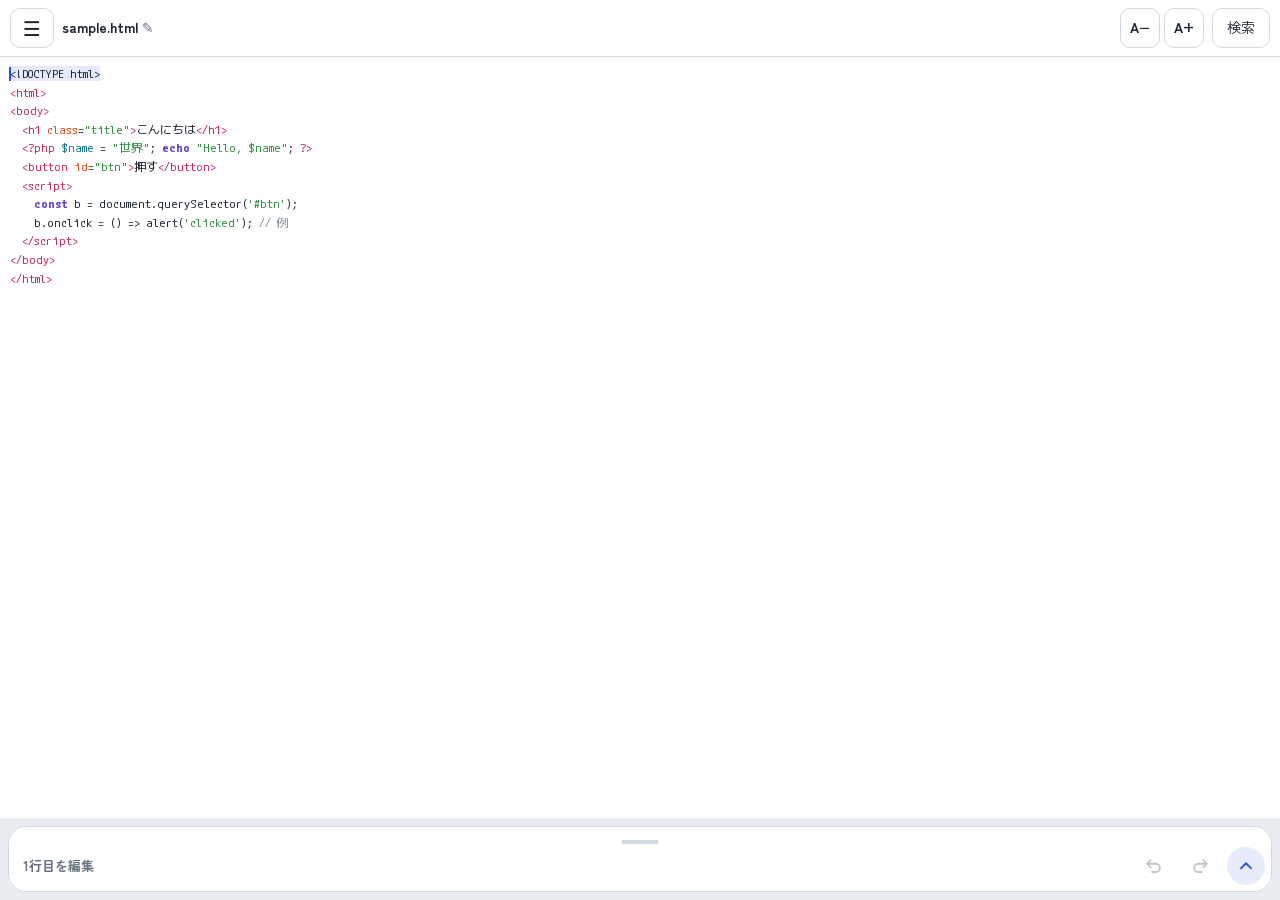
==== commit a77709bd: "Add files via upload" ====
--- a/editor.html
+++ b/editor.html
@@ -2,7 +2,7 @@
 <html lang="ja">
 <head>
 <meta charset="utf-8">
-<meta name="viewport" content="width=device-width, initial-scale=1, viewport-fit=cover">
+<meta name="viewport" content="width=device-width, initial-scale=1, maximum-scale=1, user-scalable=no, viewport-fit=cover">
 <title>コードエディタ</title>
 <link rel="stylesheet" href="https://fonts.googleapis.com/css2?family=M+PLUS+1+Code:wght@400;700&family=Zen+Kaku+Gothic+New:wght@400;700&display=swap">
 <style>
@@ -16,7 +16,7 @@
 html{scroll-padding-top:env(safe-area-inset-top,0px)}
 *{box-sizing:border-box}
 html,body{height:100%;margin:0}
-body{background:var(--bg);color:var(--ink);font:14px/1.4 "Zen Kaku Gothic New",system-ui,sans-serif;overflow:hidden;-webkit-text-size-adjust:100%}
+body{background:var(--bg);color:var(--ink);font:14px/1.4 "Zen Kaku Gothic New",system-ui,sans-serif;overflow:hidden;overscroll-behavior:none;touch-action:manipulation;-webkit-text-size-adjust:100%;position:fixed;top:0;left:0;right:0;height:100%;padding-top:env(safe-area-inset-top,0px);padding-bottom:env(safe-area-inset-bottom,0px)}
 #app{height:100%;display:flex;flex-direction:column;position:relative;overflow:hidden}
 button{font:inherit;color:inherit;cursor:pointer}
 .b{border:1px solid var(--line);background:var(--pane);border-radius:10px;min-height:40px;padding:0 14px}
@@ -24,12 +24,12 @@
 #menu{width:44px;padding:0;font-size:20px}
 #fname{flex:1;min-width:0;white-space:nowrap;overflow:hidden;text-overflow:ellipsis;font-weight:700}
 main{position:relative;flex:1;min-height:0;background:var(--pane)}
-#sc,#mk,#hl,#ta{position:absolute;inset:0;margin:0;padding:8px 10px;border:0;font:12px/1.55 "M PLUS 1 Code",ui-monospace,monospace;white-space:pre;tab-size:2;letter-spacing:0}
+#sc,#mk,#hl,#ta{position:absolute;inset:0;margin:0;padding:8px 10px;border:0;font:var(--fs,12px)/1.55 "M PLUS 1 Code",ui-monospace,monospace;white-space:pre;tab-size:2;letter-spacing:0}
 #sc,#mk,#hl{overflow:hidden;pointer-events:none;color:var(--ink)}
 #sc,#mk{color:transparent}mark{background:rgba(255,196,0,.4);color:transparent;border-radius:2px}mark.cu{background:rgba(255,140,0,.75)}
 #hl code,#mk code{font:inherit}
 #hl i{font-style:normal}
-#ta{overflow:auto;resize:none;outline:0;background:transparent;color:transparent;-webkit-text-fill-color:transparent;caret-color:var(--acc)}
+#ta{overflow:auto;overscroll-behavior:contain;resize:none;outline:0;background:transparent;color:transparent;-webkit-text-fill-color:transparent;caret-color:var(--acc)}
 #ta::selection{background:var(--selbg)}
 i.c{color:var(--c)}i.s{color:var(--s)}i.v{color:var(--v)}i.k{color:var(--k);font-weight:700}i.n{color:var(--n)}i.t{color:var(--t)}i.a{color:var(--a)}
 #chat{margin:8px;border:1px solid var(--line);background:var(--pane);border-radius:18px;padding:4px 6px 6px 14px}
@@ -74,6 +74,7 @@
 #grip i{width:38px;height:4px;border-radius:2px;background:var(--line)}
 #go svg{width:22px;height:22px;fill:none;stroke:currentColor;stroke-width:2.6;stroke-linecap:round;stroke-linejoin:round}
 #chat.drag #ct{transition:none}
+.zm{display:flex;gap:4px}.zm .b{min-width:40px;padding:0 8px;font-weight:700}.b:disabled{opacity:.35}
 #fname{cursor:pointer}#fname::after{content:" ✎";color:var(--mute);font-weight:400}
 #open,#new,#save{min-height:42px}
 .two{display:flex;gap:8px}.two .b{flex:1}
@@ -91,6 +92,7 @@
   <header>
     <button class="b" id="menu" aria-label="ファイルの履歴を開く">☰</button>
     <div id="fname"></div>
+    <div class="zm"><button class="b" id="zo" aria-label="文字を小さく">A−</button><button class="b" id="zi" aria-label="文字を大きく">A+</button></div>
     <button class="b" id="sbtn">検索</button>
   </header>
   <div id="sb"><input id="q" type="search" autocomplete="off" name="code-find" enterkeyhint="search" placeholder="キーワード" autocapitalize="off" autocorrect="off"><span id="qn"></span><button class="b" id="pv" aria-label="前へ">▲</button><button class="b" id="nx" aria-label="次へ">▼</button><button class="b" id="sx" aria-label="検索を閉じる">✕</button></div>
@@ -195,6 +197,10 @@
   if(gm){const h=ct.offsetHeight;let b=0;[1,2].forEach(i=>{if(Math.abs(chPx(i)-h)<Math.abs(chPx(b)-h))b=i});setLv(b)}
   else if(chat.classList.contains('min'))chat.classList.remove('min');else setLv((lv+1)%3)});
 grip.addEventListener('pointercancel',()=>chat.classList.remove('drag'));
+const ZS=[9,10.5,12,14,16];let zi=2;try{zi=+(localStorage.getItem('ed.z')??2)}catch(e){}
+function setZ(i){zi=Math.max(0,Math.min(4,i||0));document.documentElement.style.setProperty('--fs',ZS[zi]+'px');$('#zo').disabled=zi===0;$('#zi').disabled=zi===4;try{localStorage.setItem('ed.z',zi)}catch(e){}}
+$('#zo').onclick=()=>setZ(zi-1);$('#zi').onclick=()=>setZ(zi+1);
+['gesturestart','gesturechange','gestureend'].forEach(n=>document.addEventListener(n,e=>e.preventDefault()));
 function summ(o,n,k){const a=o.split('\n'),b=n.split('\n');let p=0;while(p<a.length&&p<b.length&&a[p]===b[p])p++;let s=0;while(s<a.length-p&&s<b.length-p&&a[a.length-1-s]===b[b.length-1-s])s++;const d=a.length-p-s,ad=b.length-p-s;return{t:Date.now(),l:p+1,a:ad,d:d,x:((ad>0?b[p]:a[p])||'').trim().slice(0,40),k:k.replace(/を編集$/,'')}}
 function commit(k){const o=cur.u[cur.i].c,n=ta.value;if(o===n)return;k=k||chip.textContent;cur.u=cur.u.slice(0,cur.i+1);cur.u.push({c:n,m:summ(o,n,k)});if(cur.u.length>50)cur.u.shift();cur.i=cur.u.length-1;touch();ur();hist()}
 function ur(){$('#un').disabled=cur.i<=0;$('#re').disabled=cur.i>=cur.u.length-1}
@@ -243,9 +249,9 @@
 $('#fi').onchange=e=>{const f=e.target.files[0];if(!f)return;const r=new FileReader();
   r.onload=()=>{const d={id:Date.now(),n:f.name,c:String(r.result),t:Date.now()};H=[d,...H];persist();setDoc(d);app.classList.remove('open')};
   r.readAsText(f);e.target.value=''};
-const vv=window.visualViewport;if(vv){const f=()=>{document.documentElement.style.height=vv.height+'px';window.scrollTo(0,0)};vv.addEventListener('resize',f)}
+const vv=window.visualViewport;if(vv){const f=()=>{document.body.style.height=vv.height+'px';document.body.style.top=vv.offsetTop+'px'};vv.addEventListener('resize',f);vv.addEventListener('scroll',f);f()}
 if(!H.length){H=[{id:Date.now(),n:'sample.html',c:SAMPLE,t:Date.now()}];persist()}
-setDoc(H[0]);setLv(lv);chat.classList.add('min');
+setZ(zi);setDoc(H[0]);setLv(lv);chat.classList.add('min');
 </script>
 </body>
 </html>
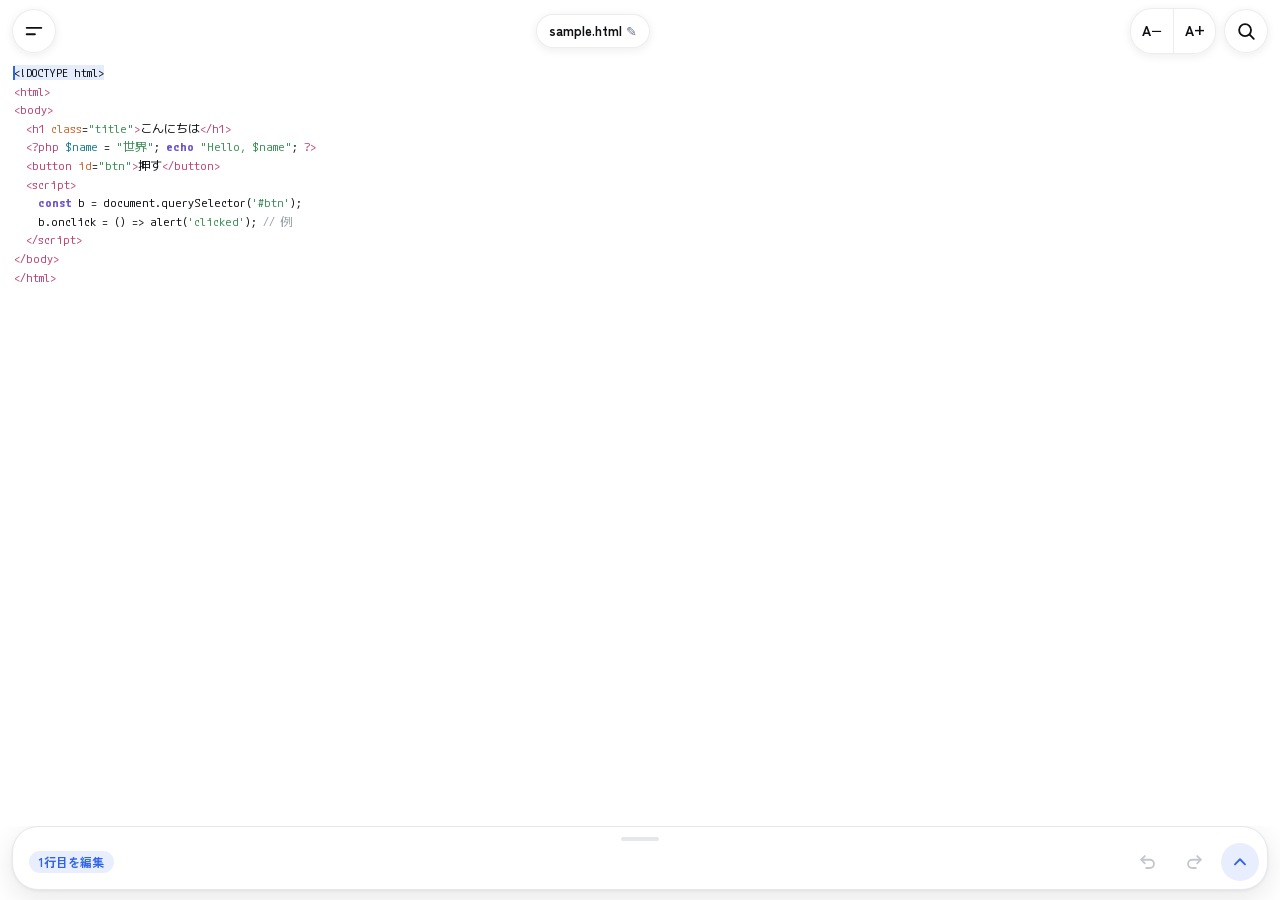
==== commit 7b3c6552: "Add files via upload" ====
--- a/editor.html
+++ b/editor.html
@@ -86,14 +86,43 @@
 .hh{font-size:13px;font-weight:700}.hh em{font-style:normal;color:var(--mute);font-weight:400}
 .hx{font:12px "M PLUS 1 Code",ui-monospace,monospace;color:var(--mute);white-space:nowrap;overflow:hidden;text-overflow:ellipsis}
 </style>
+<style id="skin">
+:root{--bg:#f7f8fa;--pane:#fff;--ink:#0d0f12;--mute:#6b7280;--line:#e5e7eb;--acc:#2f64e6;--selbg:rgba(47,100,230,.22);--gl:rgba(255,255,255,.76);--glb:rgba(15,23,42,.08);--shd:0 8px 28px rgba(15,23,42,.10),0 1px 3px rgba(15,23,42,.06);--s:#3a8f55;--v:#1b7f8f;--k:#6d56c9;--n:#2f6fc0;--t:#c2416f;--a:#c9672b;--c:#9aa2ad}
+@media (prefers-color-scheme:dark){:root:not([data-theme="light"]){--bg:#101114;--pane:#17191e;--ink:#ececf1;--mute:#9ba1ad;--line:#2a2d34;--acc:#6c9bff;--gl:rgba(32,34,40,.74);--glb:rgba(255,255,255,.09);--shd:0 8px 28px rgba(0,0,0,.45);--selbg:rgba(108,155,255,.33)}}
+body{background:var(--pane)}
+#app{background:var(--bg)}
+#pg{position:absolute;inset:0;display:flex;flex-direction:column;background:var(--pane);z-index:2;transition:transform .32s cubic-bezier(.3,.8,.3,1),border-radius .3s}
+#app.open #pg{transform:translateX(min(84vw,330px));border-radius:24px 0 0 24px;box-shadow:-12px 0 32px rgba(15,23,42,.14);overflow:hidden}
+header{position:absolute;top:8px;left:12px;right:12px;z-index:4;padding:0;background:none;border:0;pointer-events:none;gap:8px}
+header>*{pointer-events:auto}
+#menu,#sbtn,.zm,#fname,#sb{background:var(--gl);-webkit-backdrop-filter:blur(14px) saturate(1.5);backdrop-filter:blur(14px) saturate(1.5);border:1px solid var(--glb);box-shadow:0 2px 10px rgba(15,23,42,.08)}
+#menu,#sbtn{width:44px;height:44px;min-height:44px;padding:0;border-radius:50%;display:grid;place-items:center}
+#menu svg,#sbtn svg,.nav svg{width:22px;height:22px;fill:none;stroke:currentColor;stroke-width:2;stroke-linecap:round;stroke-linejoin:round}
+.zm{gap:0;border-radius:22px;overflow:hidden}.zm .b{border:0;border-radius:0;background:transparent;min-height:44px;min-width:42px;padding:0 6px;font-size:14px}.zm .b+.b{border-left:1px solid var(--glb)}
+#fname{flex:0 1 auto;min-width:0;margin:0 auto;max-width:44%;height:34px;line-height:32px;padding:0 12px;border-radius:17px;font-size:13px;text-align:center}
+#sb{position:absolute;top:60px;left:12px;right:12px;z-index:4;border-radius:22px;padding:6px 8px}
+#sc,#mk,#hl,#ta{padding:64px 14px 24px}
+#chat{margin:0 12px 10px;border:1px solid var(--line);border-radius:26px;box-shadow:var(--shd);padding:2px 8px 8px 16px}
+#grip{margin:0 -8px 0 -16px;padding:8px 0 2px}
+#chip{flex:none;max-width:58%;margin-right:auto;padding:3px 10px;border-radius:999px;font-size:12px;color:var(--acc);background:rgba(47,100,230,.1);background:color-mix(in srgb,var(--acc) 11%,transparent)}#chip:empty{display:none}
+#drawer{z-index:1;transform:none;visibility:hidden;transition:visibility 0s .32s;background:var(--bg);border:0;padding:10px 12px;gap:2px}
+#app.open #drawer{visibility:visible;transition:none}
+#scrim{background:rgba(0,0,0,.2)}
+.nav{display:flex;align-items:center;gap:12px;width:100%;border:0;background:transparent;border-radius:12px;padding:0 10px;min-height:46px;font-size:16px;text-align:left;color:var(--ink)}
+.nav:active{background:rgba(120,130,150,.15)}
+#open{background:transparent;color:var(--ink);font-weight:400}
+#rec{padding:0 10px 8px 44px}
+h2{margin:16px 10px 6px}
+.hi.cur{background:rgba(47,100,230,.09);background:color-mix(in srgb,var(--acc) 9%,transparent)}
+</style>
 </head>
 <body>
 <div id="app">
-  <header>
-    <button class="b" id="menu" aria-label="ファイルの履歴を開く">☰</button>
+  <div id="pg"><header>
+    <button class="b" id="menu" aria-label="ファイルを開く"><svg viewBox="0 0 24 24"><path d="M4 8.5h16M4 15.5h9"/></svg></button>
     <div id="fname"></div>
     <div class="zm"><button class="b" id="zo" aria-label="文字を小さく">A−</button><button class="b" id="zi" aria-label="文字を大きく">A+</button></div>
-    <button class="b" id="sbtn">検索</button>
+    <button class="b" id="sbtn" aria-label="検索"><svg viewBox="0 0 24 24"><circle cx="11" cy="11" r="6.5"/><path d="m16 16 4.5 4.5"/></svg></button>
   </header>
   <div id="sb"><input id="q" type="search" autocomplete="off" name="code-find" enterkeyhint="search" placeholder="キーワード" autocapitalize="off" autocorrect="off"><span id="qn"></span><button class="b" id="pv" aria-label="前へ">▲</button><button class="b" id="nx" aria-label="次へ">▼</button><button class="b" id="sx" aria-label="検索を閉じる">✕</button></div>
   <main>
@@ -110,12 +139,13 @@
       <button id="go" aria-label="本文に反映"><svg viewBox="0 0 24 24"><path d="M12 19V5M5.5 11.5 12 5l6.5 6.5"/></svg></button>
     </div></div></div>
   </section>
-  <div id="scrim"></div>
+  <div id="scrim"></div></div>
   <aside id="drawer">
-    <button class="b" id="open">開く</button>
+    <button class="b nav" id="open"><svg viewBox="0 0 24 24"><path d="M3.5 8a2 2 0 0 1 2-2h3.7l2 2.2h6.8a2 2 0 0 1 2 2V17a2 2 0 0 1-2 2h-12.5a2 2 0 0 1-2-2z"/></svg><span class="lb">開く</span></button>
     <div id="rec"></div>
     <input type="file" id="fi" accept=".js,.mjs,.json,.php,.html,.htm,.css,.txt,.md,text/*" hidden>
-    <div class="two"><button class="b" id="new">新規作成</button><button class="b" id="save">保存</button></div>
+    <button class="b nav" id="new"><svg viewBox="0 0 24 24"><path d="M7 3.5h6l4.5 4.5v11.5a1 1 0 0 1-1 1H7a1 1 0 0 1-1-1v-15a1 1 0 0 1 1-1z"/><path d="M12 11v6M9 14h6"/></svg><span class="lb">新規作成</span></button>
+    <button class="b nav" id="save"><svg viewBox="0 0 24 24"><path d="M12 4.5v10M7.5 10.5 12 15l4.5-4.5M5 19.5h14"/></svg><span class="lb">保存</span></button>
     <h2>変更履歴（タップでその時点に戻る）</h2>
     <div id="hist"></div>
   </aside>
@@ -155,7 +185,7 @@
 let H=[],cur,S={s:0,e:0},tm,nameMode=false;
 try{H=JSON.parse(localStorage.getItem('ed.h')||'[]')}catch(e){}
 const persist=()=>{const w=()=>localStorage.setItem('ed.h',JSON.stringify(H.slice(0,30)));try{w()}catch(e){try{H.forEach(x=>{if(x!==cur){x.u=[{c:x.c}];x.i=0}});w()}catch(e2){}}};
-const fl=(b,t)=>{const o=b.textContent;b.textContent=t;setTimeout(()=>b.textContent=o,1200)};
+const fl=(b,t)=>{const s=b.querySelector('.lb')||b,o=s.textContent;s.textContent=t;setTimeout(()=>s.textContent=o,1200)};
 const SAMPLE='<!DOCTYPE html>\n<html>\n<body>\n  <h1 class="title">こんにちは</h1>\n  <?php $name = "世界"; echo "Hello, $name"; ?>\n  <button id="btn">押す</button>\n  <script>\n    const b = document.querySelector(\'#btn\');\n    b.onclick = () => alert(\'clicked\'); // 例\n  <\/script>\n</body>\n</html>\n';
 function sy(){[pre,mkp,scp].forEach(p=>{p.scrollTop=ta.scrollTop;p.scrollLeft=ta.scrollLeft})}
 function render(){hl.innerHTML=paintAll(ta.value,cur.n)+'\n ';find();scRender();sy()}
